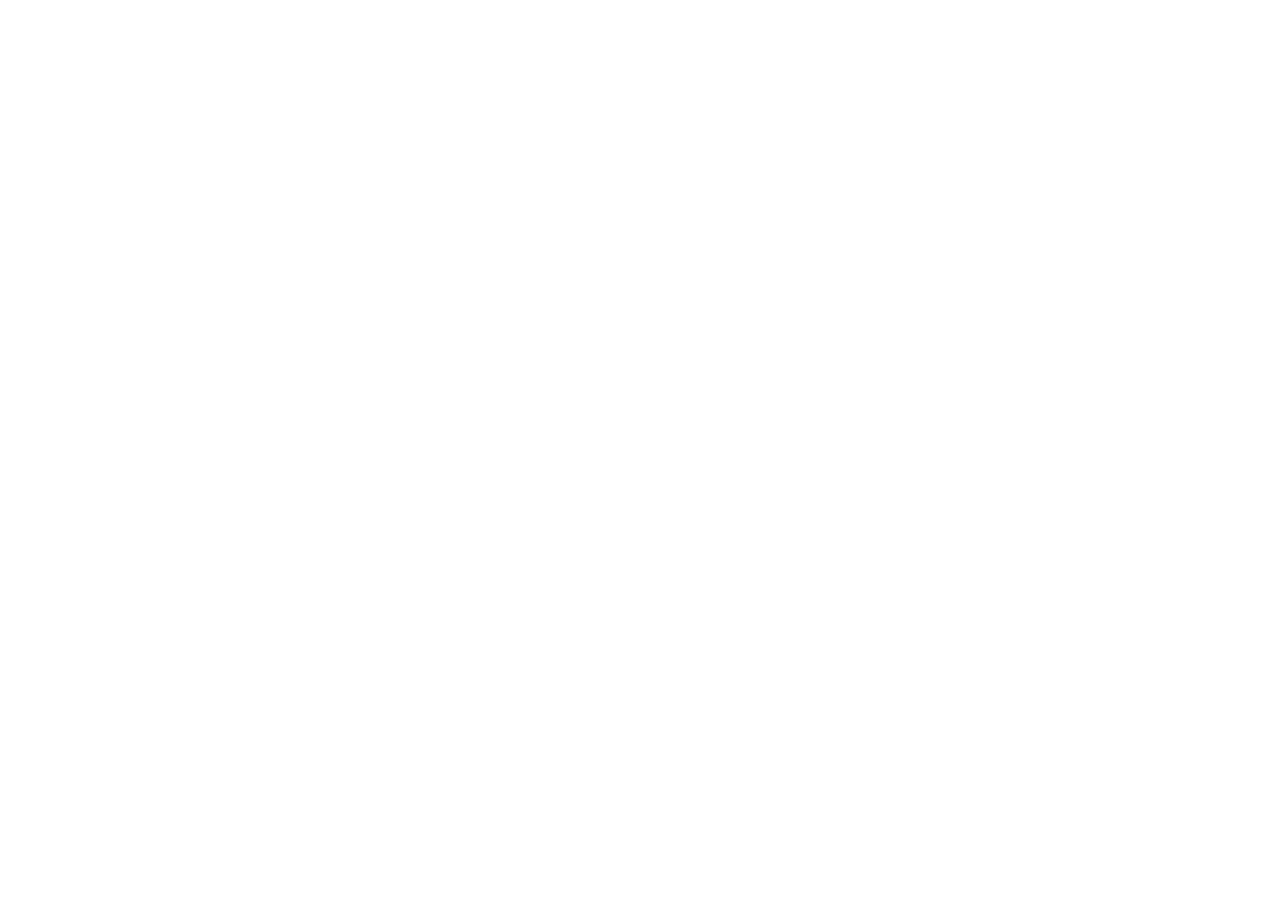
==== practice1/test01.html @ 0bb5430e "initial setting" ====
<!DOCTYPE html>
<html lang="en">
  <head>
    <meta charset="UTF-8" />
    <meta name="viewport" content="width=device-width, initial-scale=1.0" />
    <title>Document</title>
  </head>
  <body></body>
</html>
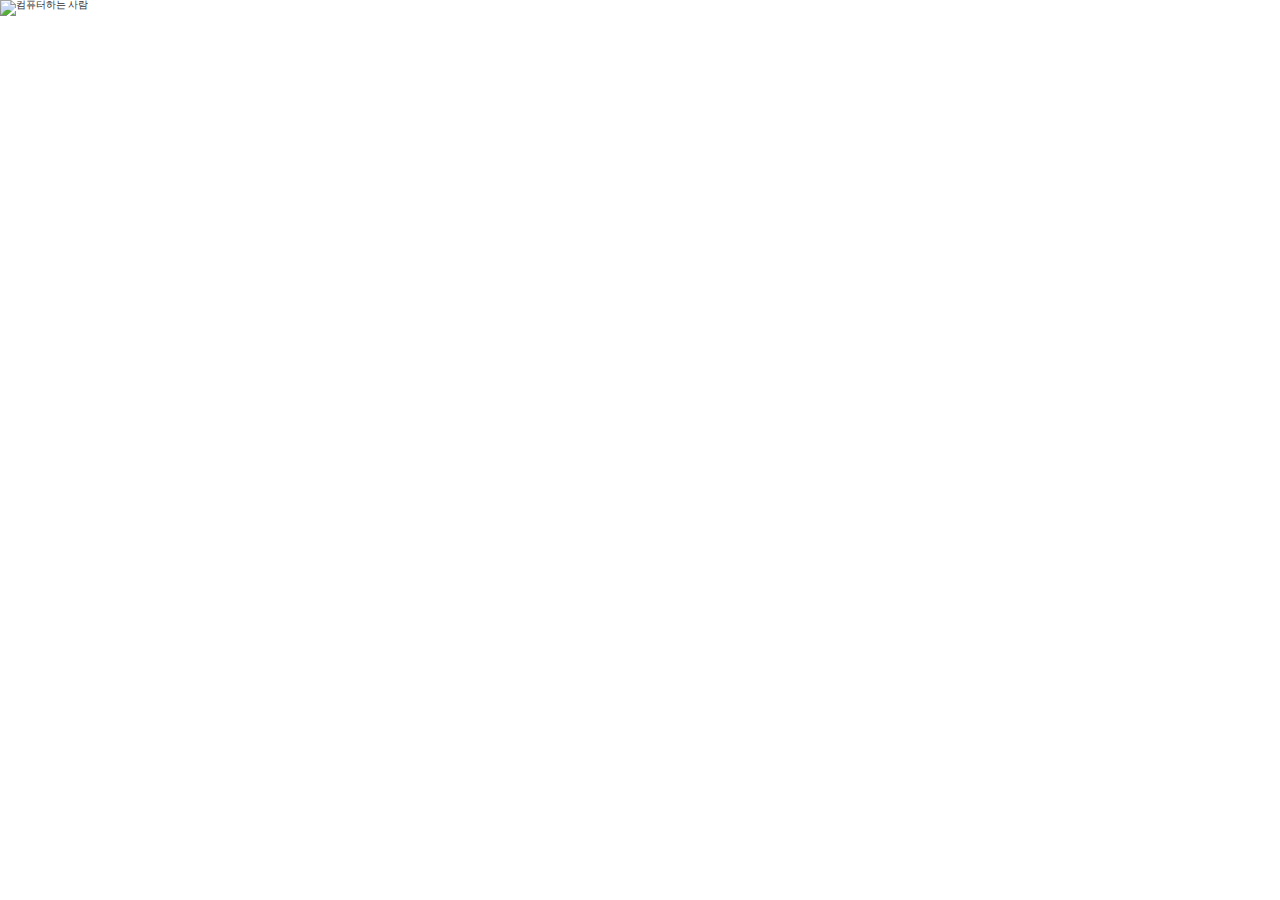
==== commit 84ee051c: "test02.html까지" ====
--- a/practice1/test01.html
+++ b/practice1/test01.html
@@ -4,6 +4,21 @@
     <meta charset="UTF-8" />
     <meta name="viewport" content="width=device-width, initial-scale=1.0" />
     <title>Document</title>
+    <link rel="stylesheet" href="../reset.css" />
+    <style>
+      img {
+        /* width: 70%;
+
+        min-width: 700px;
+        max-width: 1000px; */
+        width: min(100%, 700px);
+      }
+    </style>
   </head>
-  <body></body>
+  <body>
+    <img
+      src="https://images.unsplash.com/photo-1661956600684-97d3a4320e45?ixlib=rb-4.0.3&ixid=MnwxMjA3fDF8MHxwaG90by1wYWdlfHx8fGVufDB8fHx8&auto=format&fit=crop&w=1740&q=80"
+      alt="컴퓨터하는 사람"
+    />
+  </body>
 </html>
